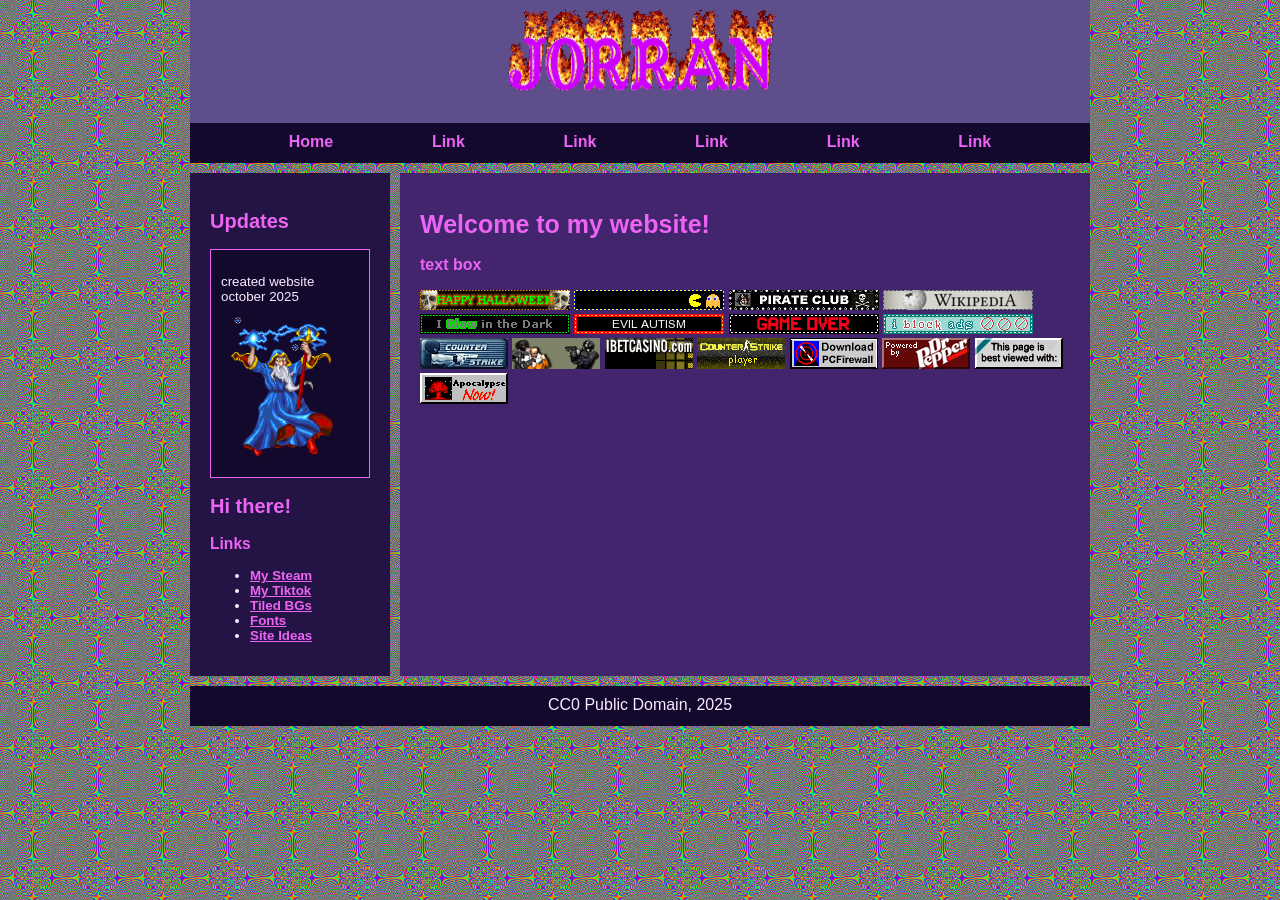
==== home.html @ 7a573f2a "fix" ====
<!DOCTYPE html>
<html>
    <head>
    <meta charset="UTF-8">
    <meta name="viewport" content="width=device-width, initial-scale=1.0">
    <title> jorran's site</title>
    <link rel="stylesheet" href="mystyle.css">
    </head>
    <body>
       
        <div id="container">
            <div id="headerArea">
                <div id="header" style="height: 123px;">
                    <img src="./img/jorran.gif" alt="jorran" style="width: 300px;height: 123px;display: block;margin: auto;">
                </div>
                <nav id="navbar" style="margin-bottom: 10px;">
                    <ul>
                        <li><a href="/home.html">Home</a></li>
                        <li><a href="#">Link</a></li>
                        <li><a href="#">Link</a></li>
                        <li><a href="#">Link</a></li>
                        <li><a href="#">Link</a></li>
                        <li><a href="#">Link</a></li>
                    </ul>
                </nav>
            </div>

            <div id="flex">
                <aside id="leftSidebar" style="margin-right: 10px;">
                    <h2>Updates</h2>
                    <div class="box">
                        <p>created website october 2025</p>
                        <img src="./img/wizard.gif" width="140" height="auto">
                    </div>
                    <h2>Hi there!</h2>
                    <h3>Links</h3>
                    <ul>
                        <li><a href="https://steamcommunity.com/id/realjorran/" target="_blank">My Steam</a>
                        </li><li><a href="https://www.tiktok.com/@fwjorran" target="_blank">My Tiktok</a></li>
                        <li><a href="/sadgrl/webmastery/downloads/tiledbgs.html" target="_blank">Tiled BGs</a></li>
                        <li><a href="/sadgrl/webmastery/downloads/fonts.html" target="_blank">Fonts</a></li>
                        <li><a href="/sadgrl/projects/ideas/" target="_blank">Site Ideas</a></li>
                    </ul>
                </aside>
                <main>
                    <h1>Welcome to my website!</h1>
                    <p><strong>text box</strong></p>
                  

                    <img src="./img/halloween2.gif" width="150" height="20">
                    <img src="./img/20.gif" width="150" height="20">
                    <img src="./img/z55.gif" width="150" height="20">
                    <img src="./img/wikipedia.gif" width="150" height="20">
                    <img src="./img/glow.gif" width="150" height="20">
                    <img src="./img/evilautism.gif" width="150" height="20">
                    <img src="./img/gameover.gif" width="150" height="20">
                    <img src="./img/adblocker.gif" width="150" height="20">
                    <img src="./img/cs.gif" width="88" height="31">
                    <img src="./img/cs3.gif" width="88" height="31">
                    <img src="./img/88ibet.gif" width="88" height="31">
                    <img src="./img/csplayer.gif" width="88" height="31">
                    <img src="./img/pcdownload.gif" width="88" height="31">
                    <img src="./img/drpepper.gif" width="88" height="31">
                    <img src="./img/browser7.gif" width="88" height="31">
                    <img src="./img/apocalypse_now.gif" width="88" height="31">


                </main>
                
            </div>
            <footer id="footer" style="margin-top: 10px;">CC0 Public Domain, 2025</footer>
        </div>
        <!-- THIS IS THE CSS !-->
        <style>
            /* user styles */

            /* styles are what change the color and sizes of stuff on your site. */

            /* these are variables that are being used in the code
    these tended to confuse some people, so I only kept 
    the images as variables */

            :root {
                --header-image: url('./img/matrix.gif');
                --body-bg-image: url('./img/swirl.gif');

                /* colors */
                --content: #43256E;
            }

            /* if you have the URL of a font, you can set it below */
            /* feel free to delete this if it's not your vibe */

            /* this seems like a lot for just one font and I would have to agree 
    but I wanted to include an example of how to include a custom font.
    If you download a font file you can upload it onto your Neocities
    and then link it! Many fonts have separate files for each style
    (bold, italic, etc. T_T) which is why there are so many!
    
    */

            @font-face {
                font-family: Nunito;
                src: url('https://sadhost.neocities.org/fonts/Nunito-Regular.ttf');
            }

            @font-face {
                font-family: Nunito;
                src: url('https://sadhost.neocities.org/fonts/Nunito-Bold.ttf');
                font-weight: bold;
            }

            @font-face {
                font-family: Nunito;
                src: url('https://sadhost.neocities.org/fonts/Nunito-Italic.ttf');
                font-style: italic;
            }

            @font-face {
                font-family: Nunito;
                src: url('https://sadhost.neocities.org/fonts/Nunito-BoldItalic.ttf');
                font-style: italic;
                font-weight: bold;
            }

            body {
                font-family: 'Nunito', sans-serif;
                margin: 0;
                background-color: #08031A;
                /* you can delete the line below if you'd prefer to not use an image */
                background-size: 65px;
                color: #fceaff;
                background-image: var(--body-bg-image);
            }

            * {
                box-sizing: border-box;
            }

            /* below this line is CSS for the layout */

            /* this is a CSS comment
    to uncomment a line of CSS, remove the * and the /
    before and after the text */


            /* the "container" is what wraps your entire website */
            /* if you want something (like the header) to be Wider than
    the other elements, you will need to move that div outside
    of the container */
            #container {
                max-width: 900px;
                /* this is the width of your layout! */
                /* if you change the above value, scroll to the bottom
      and change the media query according to the comment! */
                margin: 0 auto;
                /* this centers the entire page */
            }

            /* the area below is for all links on your page
    EXCEPT for the navigation */
            #container a {
                color: #ED64F5;
                font-weight: bold;
                /* if you want to remove the underline
      you can add a line below here that says:
      text-decoration:none; */
            }

            #header {
                width: 100%;
                background-color: #5e4e8c;
                /* header color here! */
                height: 150px;
                /* this is only for a background image! */
                /* if you want to put images IN the header, 
      you can add them directly to the <div id="header"></div> element! */
                background-image: var(--header-image);
                background-size: 100%;
            }

            /* navigation section!! */
            #navbar {
                height: 40px;
                background-color: #13092D;
                /* navbar color */
                width: 100%;
            }

            #navbar ul {
                display: flex;
                padding: 0;
                margin: 0;
                list-style-type: none;
                justify-content: space-evenly;
            }

            #navbar li {
                padding-top: 10px;
            }

            /* navigation links*/
            #navbar li a {
                color: #ED64F5;
                /* navbar text color */
                font-weight: 800;
                text-decoration: none;
                /* this removes the underline */
            }

            /* navigation link when a link is hovered over */
            #navbar li a:hover {
                color: #a49cba;
                text-decoration: underline;
            }

            #flex {
                display: flex;
            }

            /* this colors BOTH sidebars
    if you want to style them separately,
    create styles for #leftSidebar and #rightSidebar */
            aside {
                background-color: #241445;
                width: 200px;
                padding: 20px;
                font-size: smaller;
                /* this makes the sidebar text slightly smaller */
            }


            /* this is the color of the main content area,
    between the sidebars! */
            main {
                background-color: #43256E;
                flex: 1;
                padding: 20px;
                order: 2;
            }

            /* what's this "order" stuff about??
    allow me to explain!
    if you're using both sidebars, the "order" value
    tells the CSS the order in which to display them.
    left sidebar is 1, content is 2, and right sidebar is 3! */

            */ #leftSidebar {
                order: 1;
            }

            #rightSidebar {
                order: 3;
            }

            footer {
                background-color: #13092D;
                /* background color for footer */
                width: 100%;
                height: 40px;
                padding: 10px;
                text-align: center;
                /* this centers the footer text */
            }

            h1,
            h2,
            h3 {
                color: #ED64F5;
            }

            h1 {
                font-size: 25px;
            }

            strong {
                /* this styles bold text */
                color: #ED64F5;
            }

            /* this is just a cool box, it's the darker colored one */
            .box {
                background-color: #13092D;
                border: 1px solid #ED64F5;
                padding: 10px;
            }

            /* CSS for extras */

            #topBar {
                width: 100%;
                height: 30px;
                padding: 10px;
                font-size: smaller;
                background-color: #13092D;
            }


            /* BELOW THIS POINT IS MEDIA QUERY */

            /* so you wanna change the width of your page? 
    by default, the container width is 900px.
    in order to keep things responsive, take your new height,
    and then subtrack it by 100. use this new number as the 
    "max-width" value below
    */

            @media only screen and (max-width: 800px) {
                #flex {
                    flex-wrap: wrap;
                }

                aside {
                    width: 100%;
                }

                /* the order of the items is adjusted here for responsiveness!
      since the sidebars would be too small on a mobile device.
      feel free to play around with the order!
      */
                main {
                    order: 1;
                }

                #leftSidebar {
                    order: 2;
                }

                #rightSidebar {
                    order: 3;
                }

                #navbar ul {
                    flex-wrap: wrap;
                }
            }
        </style>

    
    </body>

</html>
---- mystyle.css ----
body {
}
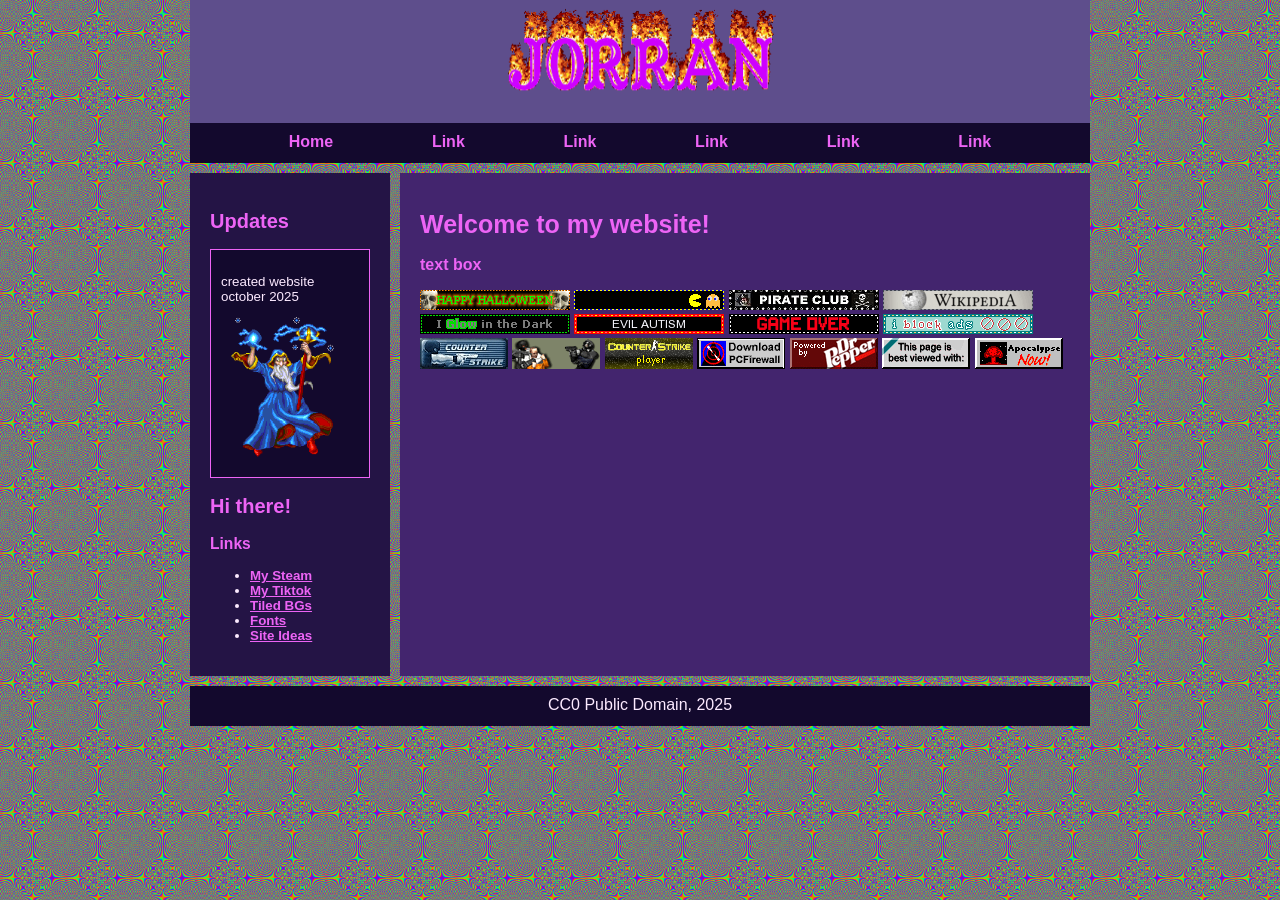
==== commit 64199637: "Update home.html" ====
--- a/home.html
+++ b/home.html
@@ -57,7 +57,6 @@
                     <img src="./img/adblocker.gif" width="150" height="20">
                     <img src="./img/cs.gif" width="88" height="31">
                     <img src="./img/cs3.gif" width="88" height="31">
-                    <img src="./img/88ibet.gif" width="88" height="31">
                     <img src="./img/csplayer.gif" width="88" height="31">
                     <img src="./img/pcdownload.gif" width="88" height="31">
                     <img src="./img/drpepper.gif" width="88" height="31">
@@ -339,4 +338,5 @@
     
     </body>
 
-</html>+
+</html>
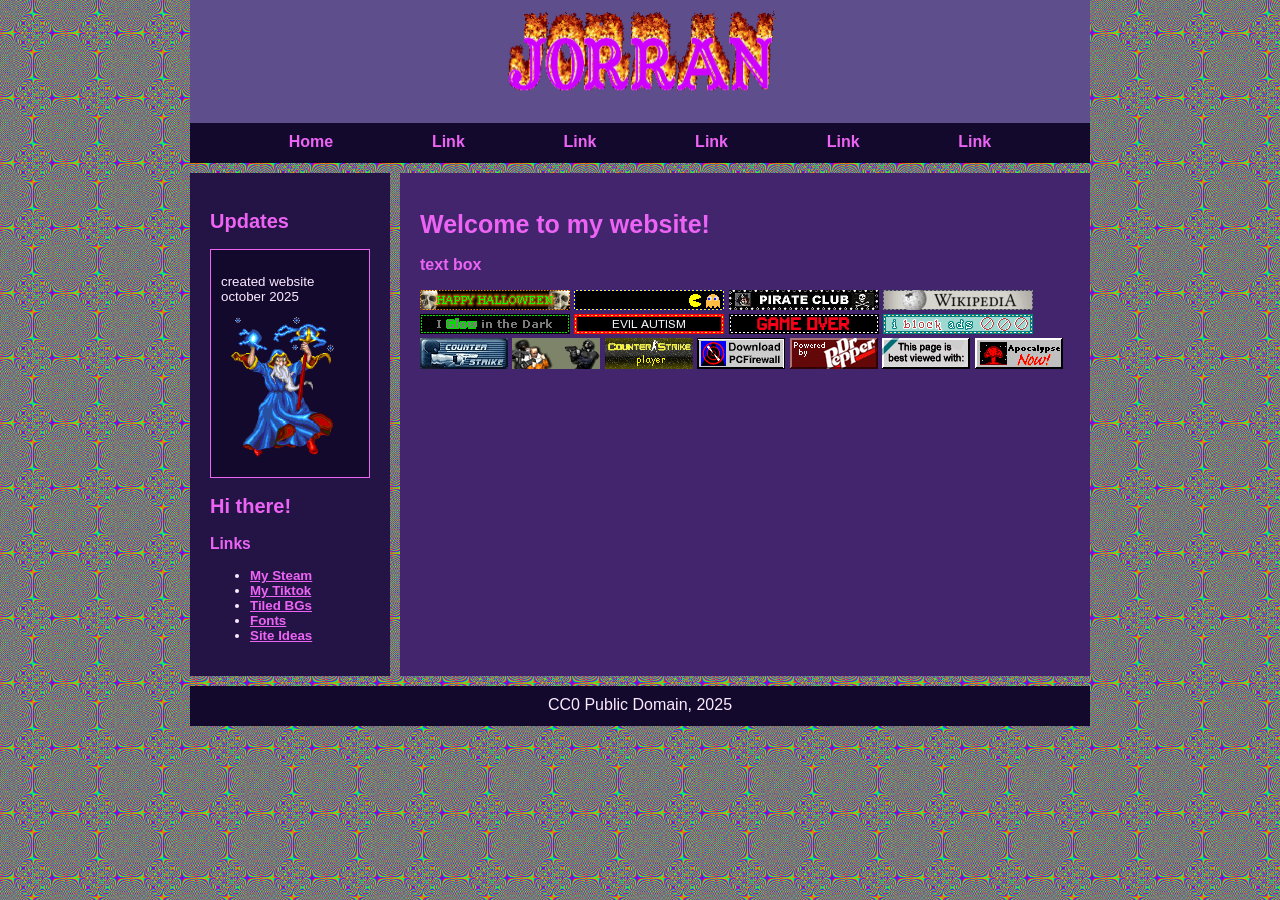
==== commit 03e9c857: "ok" ====
--- a/home.html
+++ b/home.html
@@ -338,5 +338,4 @@
     
     </body>
 
-
-</html>
+</html>
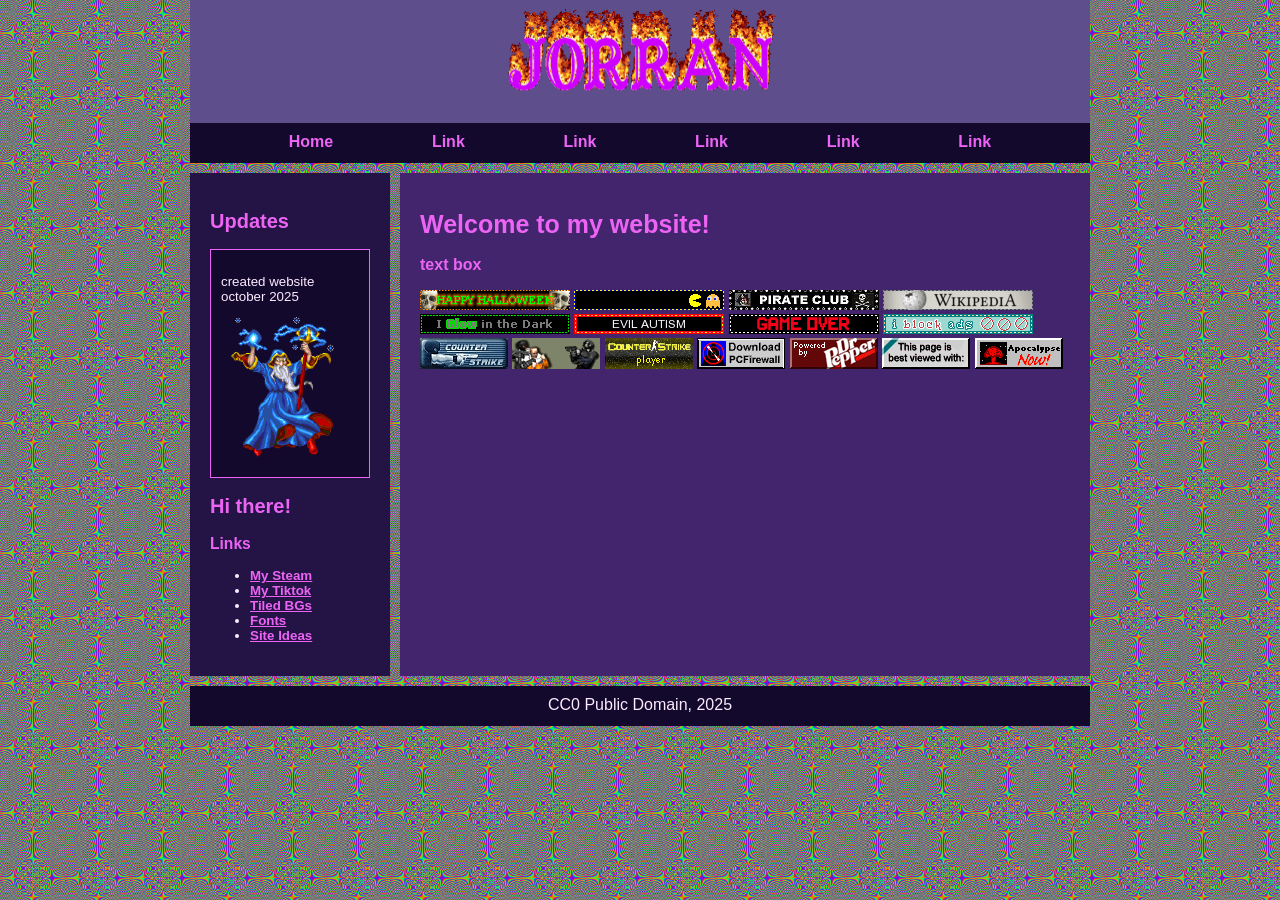
==== commit 1e160ef5: "Merge branch 'main' of https://github.com/realjorran/realjorran.github.io" ====
--- a/home.html
+++ b/home.html
@@ -338,4 +338,5 @@
     
     </body>
 
-</html>+
+</html>
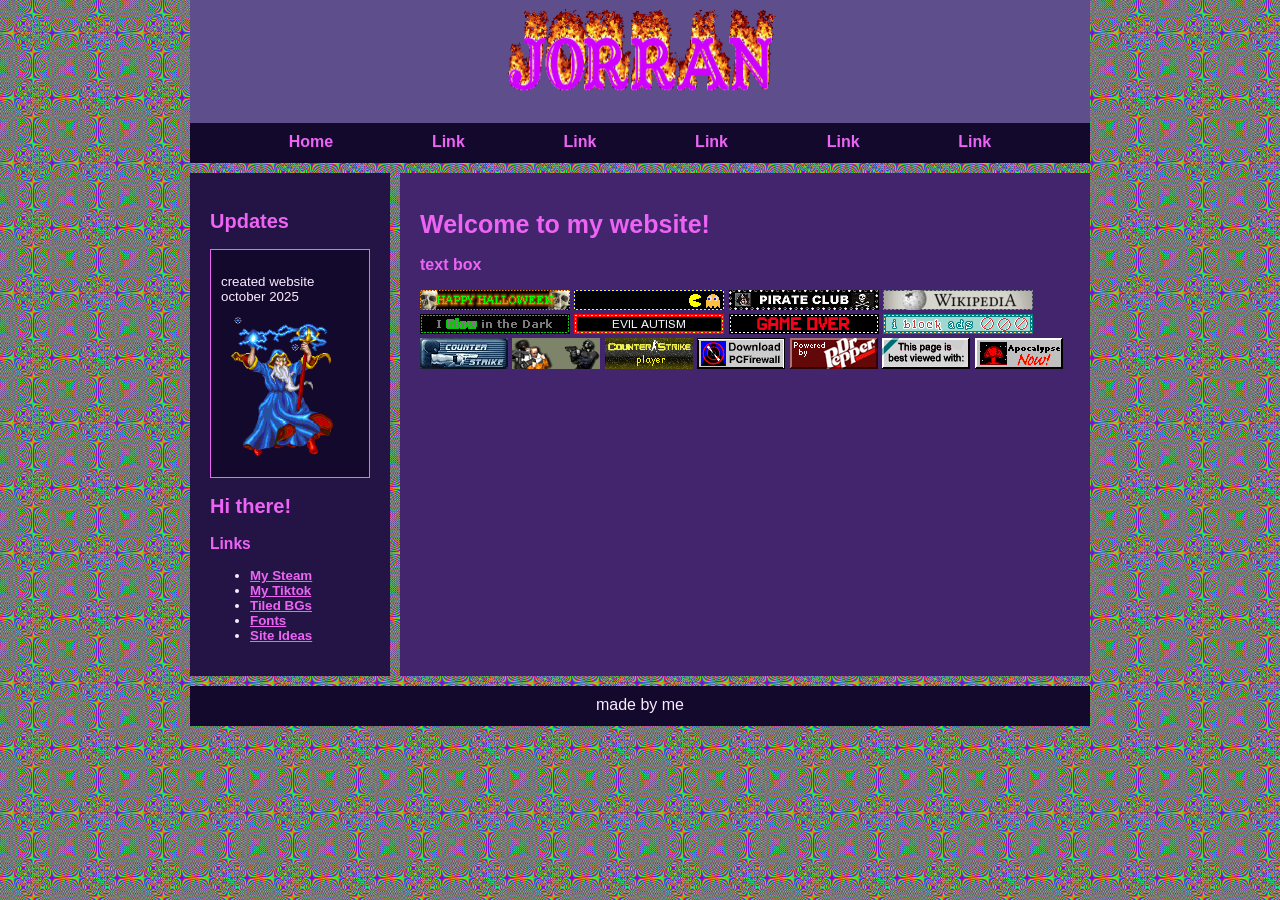
==== commit d2f1a8ef: "push" ====
--- a/home.html
+++ b/home.html
@@ -67,7 +67,7 @@
                 </main>
                 
             </div>
-            <footer id="footer" style="margin-top: 10px;">CC0 Public Domain, 2025</footer>
+            <footer id="footer" style="margin-top: 10px;">made by me</footer>
         </div>
         <!-- THIS IS THE CSS !-->
         <style>
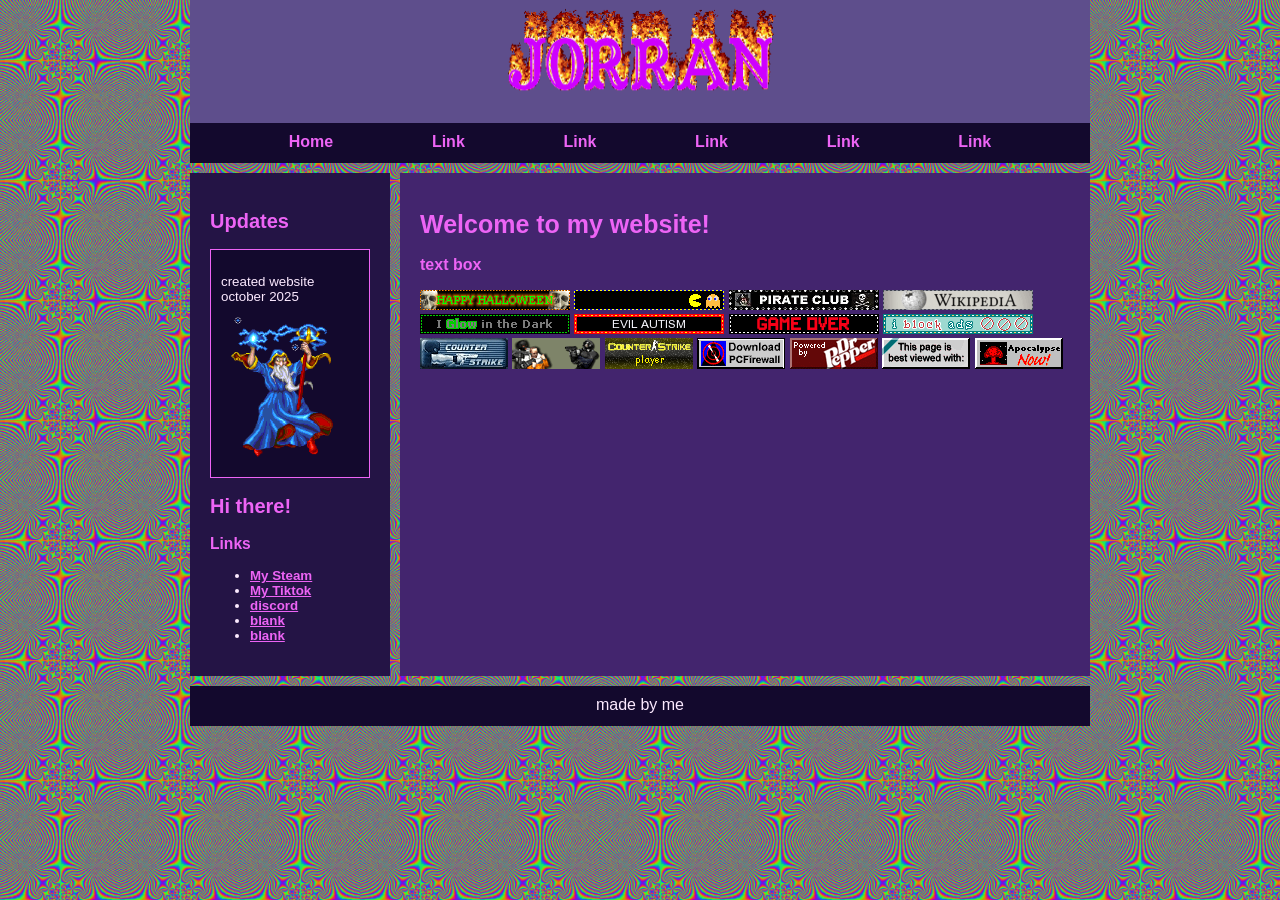
==== commit a8b804f5: "new" ====
--- a/home.html
+++ b/home.html
@@ -37,9 +37,9 @@
                     <ul>
                         <li><a href="https://steamcommunity.com/id/realjorran/" target="_blank">My Steam</a>
                         </li><li><a href="https://www.tiktok.com/@fwjorran" target="_blank">My Tiktok</a></li>
-                        <li><a href="/sadgrl/webmastery/downloads/tiledbgs.html" target="_blank">Tiled BGs</a></li>
-                        <li><a href="/sadgrl/webmastery/downloads/fonts.html" target="_blank">Fonts</a></li>
-                        <li><a href="/sadgrl/projects/ideas/" target="_blank">Site Ideas</a></li>
+                        <li><a href="https://discord.com/users/409457013190426654" target="_blank">discord</a></li>
+                        <li><a href="" target="_blank">blank</a></li>
+                        <li><a href="" target="_blank">blank</a></li>
                     </ul>
                 </aside>
                 <main>
@@ -127,7 +127,7 @@
                 margin: 0;
                 background-color: #08031A;
                 /* you can delete the line below if you'd prefer to not use an image */
-                background-size: 65px;
+                background-size: 120px;
                 color: #fceaff;
                 background-image: var(--body-bg-image);
             }
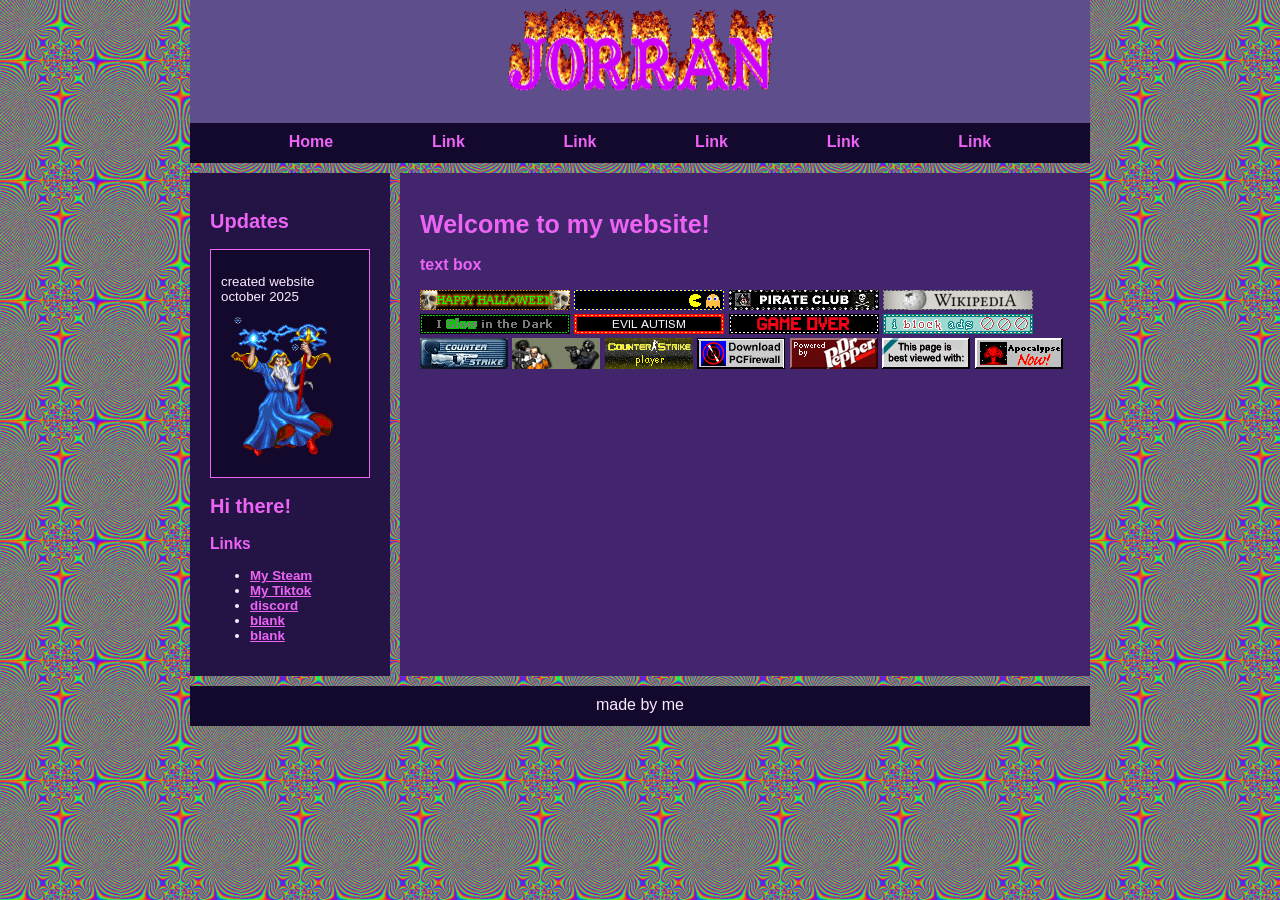
==== commit c2052201: "updat" ====
--- a/home.html
+++ b/home.html
@@ -16,7 +16,7 @@
                 <nav id="navbar" style="margin-bottom: 10px;">
                     <ul>
                         <li><a href="/home.html">Home</a></li>
-                        <li><a href="#">Link</a></li>
+                        <li><a href="/triplet.html">Link</a></li>
                         <li><a href="#">Link</a></li>
                         <li><a href="#">Link</a></li>
                         <li><a href="#">Link</a></li>
--- a/mystyle.css
+++ b/mystyle.css
@@ -1,2 +1,4 @@
 body {
+    color: rgb(9, 255, 79);
+    background-color: black;
 }
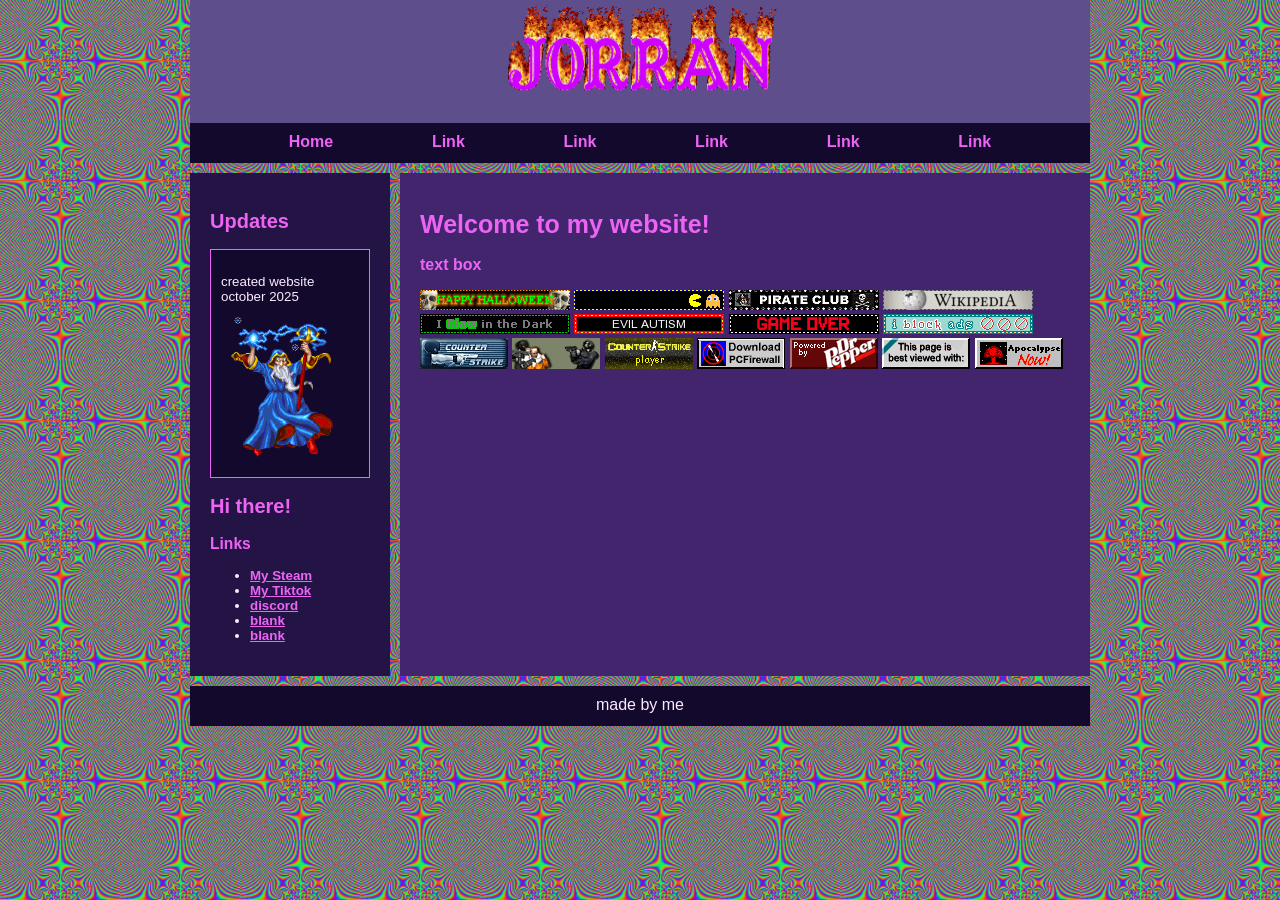
==== commit 253ae381: "fix" ====
--- a/home.html
+++ b/home.html
@@ -4,7 +4,7 @@
     <meta charset="UTF-8">
     <meta name="viewport" content="width=device-width, initial-scale=1.0">
     <title> jorran's site</title>
-    <link rel="stylesheet" href="mystyle.css">
+    <link rel="stylesheet" href="/mystyle.css">
     </head>
     <body>
        
